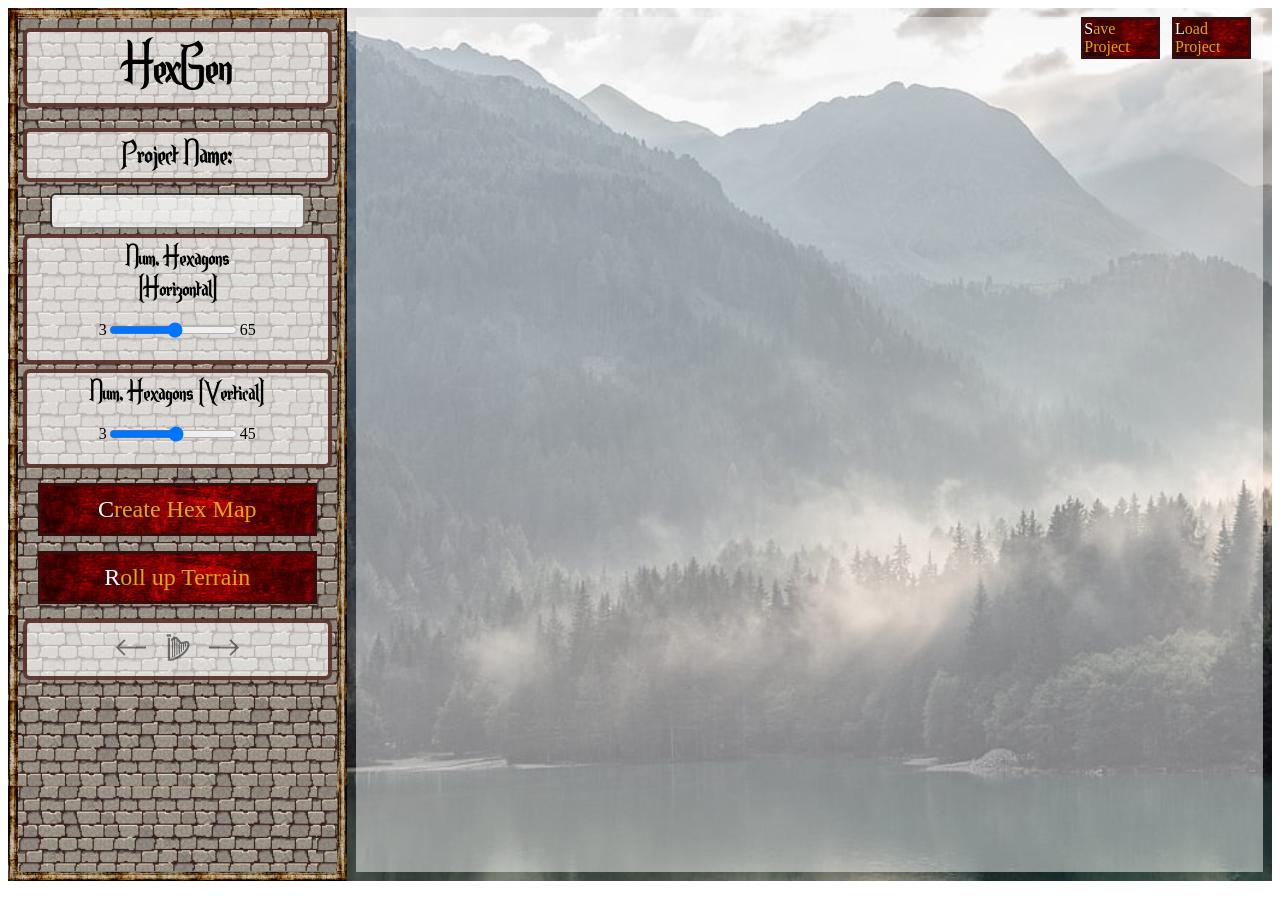
==== index.html @ 2f0edb17 "Find Adjacent is working, Replace Unwanted is not" ====
<!DOCTYPE html>
<html lang="en">
<head>
    <title>HexGen</title>
    <meta charset="UTF-8">
    <meta name="viewport" content="width=device-width,initial-scale=1">
    <script src="./scripts/js/add_audio.js"></script>
    <script src="./scripts/js/js_utils.js"></script>
    <script src="./scripts/js/data_read_write.js"></script>
    <script src="./scripts/js/init_hex.js"></script>
    <script src="./scripts/js/ripple.js"></script>
    <script src="./scripts/js/add_mouse_ef.js"></script>
    <script src="./scripts/js/render_hex.js"></script>
    <script src="./scripts/js/create_clouds.js"></script>
    <script src="./scripts/js/sel_terrain.js"></script>
    <script src="./scripts/js/make_hex_map.js"></script>
    <link rel="stylesheet" href="./css/styles.css" />
    <link rel="stylesheet" href="./css/hexagon_styles.css" />
</head>
<body style = 'height: 97vh;'>
  <div id = 'page_content' class = 'container'>
    <div id = 'sidebar' class = 'sidebar center-text'>
            <h1 class="over-background endor">HexGen</h3>
          <h3 class = 'over-background endor'>Project Name:</h5>
          <input type="text" style = 'width:80%;height:30px;opacity:0.8;border-radius:6px;margin-top: -4rem;'></input>
          <div class = 'over-background' style="text-align:center;padding-left:20%;padding-right:20%;">
            <h4 style="display: inline;font-family:endor;">Num. Hexagons (Horizontal)</h4>
            <div class = 'row'>
              <p>3</p>
              <input id = 'number_hex_h' type="range" min="3" max="65" value="35">
              <p>65</p>
            </div>
        </div>
          <div class = 'over-background' style="text-align:center;padding-left:20%;padding-right:20%;">
            <h4 style="display: inline;font-family:endor;">Num. Hexagons (Vertical)</h4>
            <div class = 'row'>
              <p>3</p>
              <input id = 'number_hex_v' type="range" min="3" max="45" value="25">
              <p>45</p>
            </div>
        </div>
          <div id = 'make_hex' class = 'dnd-button' style="font-size: x-large;margin: 15px; padding: 10px;">Create Hex Map</div>
          <div id = 'randomize_terrain' class = 'dnd-button' style="font-size: x-large;margin: 15px; padding: 10px;">Roll up Terrain</div>
          <div class = 'over-background' style="text-align:center;padding-left:20%;padding-right:20%;">
            <div class = 'row'>
              <img id = 'skip_last_audio' src = 'mats/left-arrow.svg' class = 'music-button arrows'></img>
              <img id = 'start_music' src = 'mats/icons8-harp-64.png' class = 'music-button' style = 'width:35px;'></img>
              <img id = 'skip_next_audio' src = 'mats/left-arrow.svg' class = 'music-button arrows' style = 'transform: rotate(180deg);'></img>
            </div>
          </div>
    </div>
    <div id = 'main' class = 'main'>
      <div id = 'hex_gen_page' class = "hex-gen-page">
        <div id = 'save_proj' class = 'dnd-button navbar-button' style = 'position:absolute; width: 8%; left:80%;'>Save Project</div>
        <div id = 'load_proj' class = 'dnd-button navbar-button' style = 'position:absolute; width: 8%; left:90%;'>Load Project</div>
      <!-- Create a hidden file input element -->
        <input type="file" id="fileInput" style="display: none;">
      </div>
    </div>
  </div>
  <audio id = 'bg_music_1' src = "https://fi.zophar.net/soundfiles/nintendo-snes-spc/chrono-trigger/102%20Chrono%20Trigger%20%28Looped%29.mp3?raw=true"></audio>
  <audio id = 'bg_music_2' src = "https://vgmsite.com/soundtracks/warcraft-2-tides-of-darkness-cda/ljjizkibrg/02%20-%20Human%20Battle%2001.mp3?raw=true""></audio>
  <audio id = 'bg_music_3' src = "https://fi.zophar.net/soundfiles/nintendo-snes-spc/chrono-trigger/109%20Wind%20Scene.mp3?raw=true"></audio>
  <audio id = 'bg_music_4' src = "https://vgmsite.com/soundtracks/warcraft-2-tides-of-darkness-cda/llhafojenj/11%20-%20Orc%20Battle%2001.mp3"></audio>
  <audio id = 'bg_music_5' src = "https://fi.zophar.net/soundfiles/nintendo-snes-spc/chrono-trigger/119%20Frog%27s%20Theme.mp3?raw=true"></audio>
  <audio id = 'tile-click-noise' src = './mats/stone_sliding_short.mp3', type="audio/mp3"></audio>
  <script>

    document.getElementById('page_content').style.height = window.innerHeight*0.97 + 'px';

    add_audio();

    // Add functionality to 'save project' button.
    enable_downloads('save_proj');
    
    // Add functionality to 'load project' button.
    enable_data_reads('load_proj',processData);
    var loaded_data = {};

    function processData(data) {
    // Assign the loaded data to the 'loaded_data' object
    loaded_data = data;

    // Now you can use 'loaded_data' in your JavaScript code

    // Call another function or perform actions using 'loaded_data'
    make_hex_map_from_loaded_data(loaded_data);
    }

    var dataToSave = {
      number_of_hexes: 0,
      mountain_hexes: 0
      };

    // ## Depending on user's inputs, make x hexagons.
    let numRows = 0; // Number of rows
    let numCols = 0; // Number of columns

    //const container_height = window.innerHeight;
    //const container_width = window.innerWidth;
    let container_height = document.getElementById('hex_gen_page').offsetHeight;
    let container_width = document.getElementById('hex_gen_page').offsetWidth;

    //document.addEventListener('DOMContentLoaded', function () {
      
      const make_hex_button = document.getElementById('make_hex');
    
      make_hex_button.addEventListener('click', function() {

        numRows = number_hex_v.value;
        numCols = number_hex_h.value;
        container_height = document.getElementById('hex_gen_page').offsetHeight;
        container_width = document.getElementById('hex_gen_page').offsetWidth;

        make_hex_map(numRows, numCols, container_height, container_width, 
        make_clouds = true);
      });

      const random_terrain_button = document.getElementById('randomize_terrain');
    
      random_terrain_button.addEventListener('click', function() {

        numRows = number_hex_v.value;
        numCols = number_hex_h.value;
        container_height = document.getElementById('hex_gen_page').offsetHeight;
        container_width = document.getElementById('hex_gen_page').offsetWidth;

      //select_terrain_type();
      select_terrain_type(
        terrain_types = ['wooded', 'desert', 'mountain', 'swamp'],
        terrain_proportions = [0.3418,0.08546,0.1837,0.0345],
        terrain_replace_list = [
          [], 
          ['wooded'], 
          ['wooded','desert'],
          ['wooded','desert','mountain']], // 'Desert' replaces all 
          delay = 500 // this number is in milliseconds, and is totally optional; could be 0.
      );

      //find_adjacent();
      //find_adjacent(
      //    target_types = ['swamp', 'desert'],
      //    terrain_replacers = ['woods', 'open'],
      //    delay = 500
      //);

    });

      // Screen resize event.
    //window.addEventListener("resize", function() {
    //  render_hexagons(numCols, numRows, container_height, container_width);
    //});
    //});
  </script>
</body>
</html>
---- css/styles.css ----
@font-face {  
src: url('../mats/ENDOR.ttf');
font-family: "Endor";
}

.endor {
    font-family: 'Endor';
}

.h4 {
    font-family: 'Endor';
}
/* Define the column layout*/
.container {
    width: 100%;
    height: 100%;
    display: flex;
    justify-content: space-between;
}

.sidebar {
    width: 25%;
    background: url(../mats/stone_wall_2.png);
    border: 10px solid transparent;
    padding: 5px;
    border-image: url(../mats/wood_frame_crop.png) 75 round;
    border-image-width: 10px;
    max-height: 100%; /* Set a maximum height equal to the viewport height */
    overflow-y: auto; 
}

.main {
    width: 75%;
    background: url(../mats/lake_forest_background.jpg);
    background-size: cover;
    max-height: 100%;
}

/* Style for rows*/
.row {
    text-align: center;
    display: inline-flex;
    text-align:center;
}

 /* Style for each column */
.column {
    flex-basis: 30%; /* Adjust the width as needed */
    padding: 0px;
    border: 1px solid #ccc;
    box-sizing: border-box;
}

/* Define the initial style of the box */
.box {
    width: 100%;
    height: 48%;
    border: 1px solid black;
    border-radius:3%;
    cursor: pointer;
    object-fit: contain;
    /*padding: 5px;*/
    margin-bottom: 10px;
}
    

.dnd-button {
    background: url(../mats/red_background.png);
    color: goldenrod;
    border: 3px solid #350f0f;
}

.dnd-button::first-letter {
    color:white;
}

.dnd-button:hover {
    background: url(../mats/red_background.png);
    color:white;
    border: 3px solid #350f0f;
}

.hex-gen-page {
    width: 98%; 
    height: 98%; 
    overflow-y: auto; 
    background:rgba(250,250,250,.5);
    position: relative;
    left: 1%;
    top: 1%;
}

.content {
    display: block; /* Hide content initially */
    padding: 20px;
}

.over-background {
    background-color: rgba(255, 255, 255, 0.66);
    border: 4px solid #40150ccc;
    border-radius: 7px;
    padding: 5px;
    margin-top: 5px;
}

.center-text {
    text-align: center;
}

.arrows {
    width: 30px;
    margin-left:10px;
    margin-right:10px;
}

.dnd-button {
    background: url(../mats/red_background.png);
    color: goldenrod;
    border: 3px solid #350f0f;
}

.dnd-button::first-letter {
    color:white;
}

.music-button {
    filter:opacity(0.5);
    border:2px solid transparent;
}

.music-button:hover {
    border:2px solid goldenrod;
}
---- css/hexagon_styles.css ----
.hex-center {
    background: url(../mats/blank_hex_w_base_small.png);
    background-size: cover;
    transition: transform 0.3s ease;
}
.hex-label {
    padding-top: 77%;
    font-size: x-small;
    padding-left: 30%;
}

.desert {
    background: url(../mats/desert_hex.png);
    top: 12%;
    left: 12%;
    background-size: cover;
    background-repeat: no-repeat;
    z-index: -1;

}
.mountain {
    background: url(../mats/mountain_hex.png);
    top: 12%;
    left: 12%;
    background-size: cover;
    background-repeat: no-repeat;
    z-index: -1;

}
.open {
    background: url(../mats/open_hex.png);
    top: 12%;
    left: 12%;
    background-size: cover;
    background-repeat: no-repeat;
    z-index: -1;

}
.swamp {
    background: url(../mats/swamp_hex.png);
    top: 12%;
    left: 12%;
    background-size: cover;
    background-repeat: no-repeat;
    z-index: -1;

}
.wooded {
    background: url(../mats/wooded_hex.png);
    top: 12%;
    left: 12%;
    background-size: cover;
    background-repeat: no-repeat;
    z-index: -1;
}
.hex-center:hover {
    transform: translateY(-15%) !important; /* Move 20px upward on hover */
}

.highlighted {
    border: 2px solid yellow;
    
    transform: translateX(-2px) !important; 
    transform: translateY(-2px) !important; /*to account for the border width*/
}

.cloud-container {
    position: absolute;
    top: 0;
    left: 0%;
    right: 120%;
    width: 100%;
    height: 100%;
    overflow: hidden;
    pointer-events: none; /* Allow events to pass through */
}

.cloud {
    position: absolute;
    opacity: 0.6;
    background-size: cover;
    z-index: 1000;
    pointer-events: none;
}

@keyframes float {
    0% {
        left: -50%; /* Start from the left edge of the container */
    }
    100% {
        left: 100%; /* Move to the right edge of the container */
    }
}
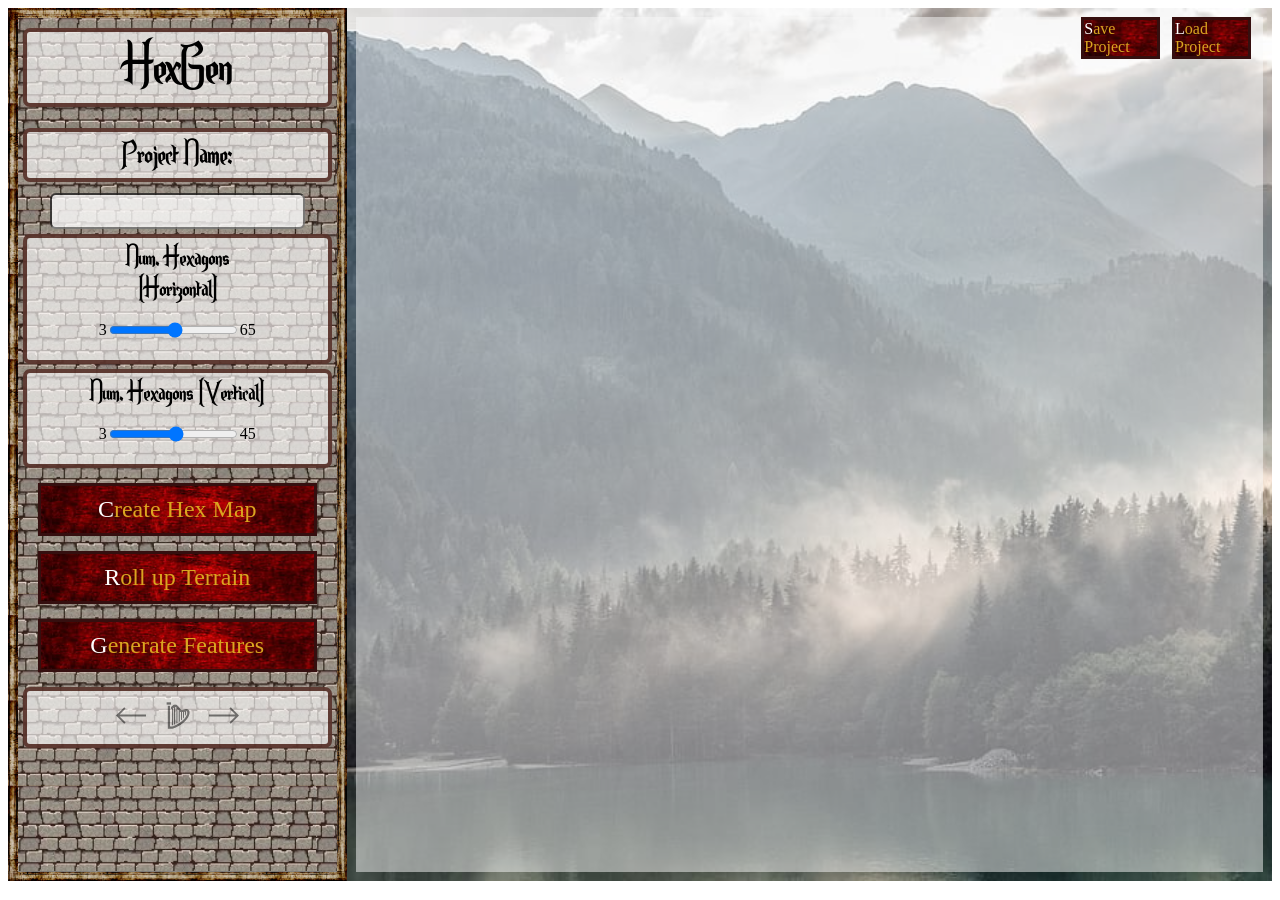
==== commit 0b498f4a: "Not working yet, code is a mess" ====
--- a/index.html
+++ b/index.html
@@ -41,6 +41,7 @@
         </div>
           <div id = 'make_hex' class = 'dnd-button' style="font-size: x-large;margin: 15px; padding: 10px;">Create Hex Map</div>
           <div id = 'randomize_terrain' class = 'dnd-button' style="font-size: x-large;margin: 15px; padding: 10px;">Roll up Terrain</div>
+          <div id = 'apply_features' class = 'dnd-button' style="font-size: x-large;margin: 15px; padding: 10px;">Generate Features</div>
           <div class = 'over-background' style="text-align:center;padding-left:20%;padding-right:20%;">
             <div class = 'row'>
               <img id = 'skip_last_audio' src = 'mats/left-arrow.svg' class = 'music-button arrows'></img>
@@ -127,24 +128,42 @@
 
       //select_terrain_type();
       select_terrain_type(
-        terrain_types = ['wooded', 'desert', 'mountain', 'swamp'],
-        terrain_proportions = [0.3418,0.08546,0.1837,0.0345],
+        terrain_types = ['wooded', 'desert', 'mountain', 'swamp', 'open'],
+        // ideal proportions = [0.2976, 0.0585, 0.1837, 0.0345, 0.4257871064],
+        terrain_proportions = [0.4418, 0.0685, 0.1937, 0.0345, 0.000001], // we increase the earlier types because so many are overwritten
         terrain_replace_list = [
-          [], 
+          [],   // wooded first, replaces nothing 
           ['wooded'], 
           ['wooded','desert'],
-          ['wooded','desert','mountain']], // 'Desert' replaces all 
+          ['wooded','desert','mountain'] // 'swamp' replaces all 
+          ], 
+          //stronghold_proportions = [0.008245877061, 0, 0.01049475262, 0.0007496251874, 0],
+          
+          //town_proportions = [0.0007496251874, 0, 0, 0, 0.005997001499],
           delay = 500 // this number is in milliseconds, and is totally optional; could be 0.
       );
+    });
 
-      //find_adjacent();
-      //find_adjacent(
-      //    target_types = ['swamp', 'desert'],
-      //    terrain_replacers = ['woods', 'open'],
-      //    delay = 500
-      //);
+    const features_button = document.getElementById('apply_features');
+    
+      random_terrain_button.addEventListener('click', function() {
+        /*
+        numRows = number_hex_v.value;
+        numCols = number_hex_h.value;
+        container_height = document.getElementById('hex_gen_page').offsetHeight;
+        container_width = document.getElementById('hex_gen_page').offsetWidth;
+        */
+      apply_strongholds(
+        on_which_terrain_types = ['wooded', 'desert', 'mountain', 'swamp', 'open'],
+        chance_for_stronghold = [0.008245877061, 0, 0.01049475262, 0.0007496251874, 0], 
+          
+          //town_proportions = [0.0007496251874, 0, 0, 0, 0.005997001499],
+        //delay = 500 // this number is in milliseconds, and is totally optional; could be 0.
+      );
+    });
 
-    });
+
+    
 
       // Screen resize event.
     //window.addEventListener("resize", function() {
--- a/css/hexagon_styles.css
+++ b/css/hexagon_styles.css
@@ -53,6 +53,14 @@
     background-repeat: no-repeat;
     z-index: -1;
 }
+
+.stronghold {
+    background: url(../mats/castle_small.png);
+    top: 12%;
+    left: 12%;
+    size: cover;
+    z-index: 0;
+}
 .hex-center:hover {
     transform: translateY(-15%) !important; /* Move 20px upward on hover */
 }
@@ -61,7 +69,7 @@
     border: 2px solid yellow;
     
     transform: translateX(-2px) !important; 
-    transform: translateY(-2px) !important; /*to account for the border width*/
+    transform: translateY(-2px) !important; /* to account for the border width. Not working yet. */
 }
 
 .cloud-container {
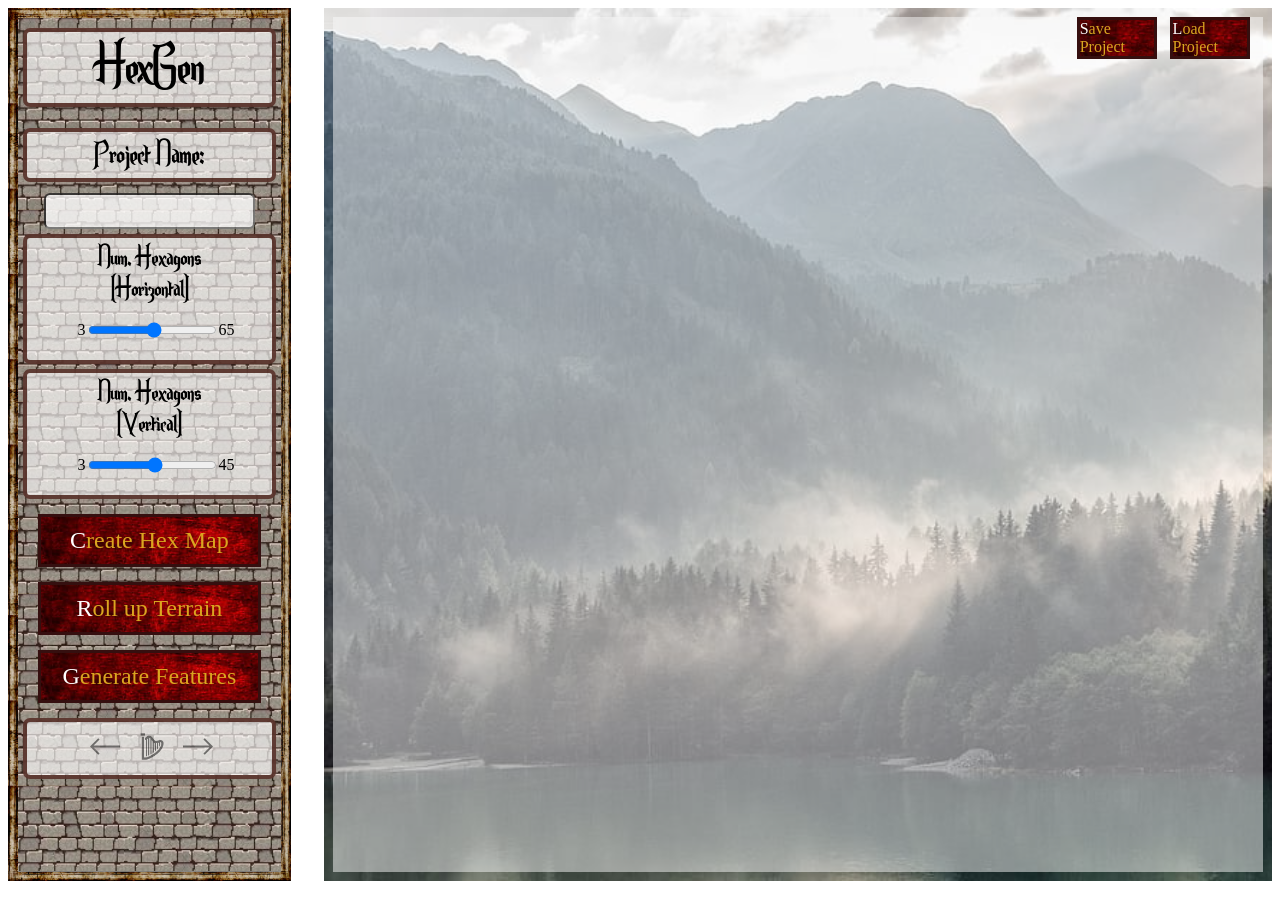
==== commit 9a96ed15: "label styling -> monotype, padded with zeroes" ====
--- a/index.html
+++ b/index.html
@@ -13,6 +13,7 @@
     <script src="./scripts/js/render_hex.js"></script>
     <script src="./scripts/js/create_clouds.js"></script>
     <script src="./scripts/js/sel_terrain.js"></script>
+    <script src="./scripts/js/assign_strongholds.js"></script>
     <script src="./scripts/js/make_hex_map.js"></script>
     <link rel="stylesheet" href="./css/styles.css" />
     <link rel="stylesheet" href="./css/hexagon_styles.css" />
@@ -117,6 +118,34 @@
         make_clouds = true);
       });
 
+      /*
+      // Chat code to fix async problem....
+      const random_terrain_button = document.getElementById('randomize_terrain');
+      const features_button = document.getElementById('apply_features');
+
+      random_terrain_button.addEventListener('click', async function () {
+        numRows = number_hex_v.value;
+        numCols = number_hex_h.value;
+        container_height = document.getElementById('hex_gen_page').offsetHeight;
+        container_width = document.getElementById('hex_gen_page').offsetWidth;
+      
+        await select_terrain_type({
+          terrain_types: ['wooded', 'desert', 'mountain', 'swamp', 'open'],
+          terrain_proportions: [0.4418, 0.0685, 0.1937, 0.0345, 0.000001],
+          terrain_replace_list: [[], ['wooded'], ['wooded', 'desert'], ['wooded', 'desert', 'mountain'], []],
+          delay: 500,
+        });
+      
+        await apply_strongholds({
+          on_which_terrain_types: ['wooded', 'desert', 'mountain', 'swamp', 'open'],
+          chance_for_stronghold: [0.008245877061, 0, 0.01049475262, 0.0007496251874, 0],
+          delay: 500,
+        });
+      }); 
+      */
+            
+      
+      
       const random_terrain_button = document.getElementById('randomize_terrain');
     
       random_terrain_button.addEventListener('click', function() {
@@ -137,39 +166,44 @@
           ['wooded','desert'],
           ['wooded','desert','mountain'] // 'swamp' replaces all 
           ], 
-          //stronghold_proportions = [0.008245877061, 0, 0.01049475262, 0.0007496251874, 0],
-          
-          //town_proportions = [0.0007496251874, 0, 0, 0, 0.005997001499],
           delay = 500 // this number is in milliseconds, and is totally optional; could be 0.
       );
     });
 
+       
     const features_button = document.getElementById('apply_features');
     
-      random_terrain_button.addEventListener('click', function() {
-        /*
-        numRows = number_hex_v.value;
-        numCols = number_hex_h.value;
-        container_height = document.getElementById('hex_gen_page').offsetHeight;
-        container_width = document.getElementById('hex_gen_page').offsetWidth;
-        */
+      features_button.addEventListener('click', function() {
+        
+        numRows = number_hex_v.value;
+        numCols = number_hex_h.value;
+        container_height = document.getElementById('hex_gen_page').offsetHeight;
+        container_width = document.getElementById('hex_gen_page').offsetWidth;
+        
       apply_strongholds(
         on_which_terrain_types = ['wooded', 'desert', 'mountain', 'swamp', 'open'],
-        chance_for_stronghold = [0.008245877061, 0, 0.01049475262, 0.0007496251874, 0], 
-          
-          //town_proportions = [0.0007496251874, 0, 0, 0, 0.005997001499],
-        //delay = 500 // this number is in milliseconds, and is totally optional; could be 0.
+        chance_for_SH = [0.02770780856, 0, 0.05714285714, 0.02173913043, 0], 
+        chance_for_town = [0.002518891688, 0, 0, 0, 0.01408450704],
+        delay = 250 // this number is in milliseconds, and is totally optional; could be 0.
       );
     });
-
-
-    
-
-      // Screen resize event.
-    //window.addEventListener("resize", function() {
-    //  render_hexagons(numCols, numRows, container_height, container_width);
-    //});
-    //});
+    
+
+
+    
+
+    // Screen resize event.
+    // Needs to smoothly resize hex grid, but leave sidebar as it is...
+    /*
+    window.addEventListener("resize", function() {
+      numRows = number_hex_v.value;
+      numCols = number_hex_h.value;
+      container_height = document.getElementById('hex_gen_page').offsetHeight;
+      container_width = document.getElementById('hex_gen_page').offsetWidth;
+      render_hexagons(numCols, numRows, container_height, container_width);
+    });
+    */
+    
   </script>
 </body>
 </html>
--- a/css/styles.css
+++ b/css/styles.css
@@ -19,7 +19,7 @@
 }
 
 .sidebar {
-    width: 25%;
+    width: 20%;
     background: url(../mats/stone_wall_2.png);
     border: 10px solid transparent;
     padding: 5px;
--- a/css/hexagon_styles.css
+++ b/css/hexagon_styles.css
@@ -4,9 +4,10 @@
     transition: transform 0.3s ease;
 }
 .hex-label {
-    padding-top: 77%;
-    font-size: x-small;
-    padding-left: 30%;
+    font-size: xx-small;
+    font-family: "Courier New", monospace;
+    color: rgb(52, 83, 83);
+    padding-left: 24%;
 }
 
 .desert {
@@ -54,13 +55,99 @@
     z-index: -1;
 }
 
-.stronghold {
-    background: url(../mats/castle_small.png);
+.desert_stronghold {
+    background: url(../mats/desert_stronghold.png);
     top: 12%;
     left: 12%;
-    size: cover;
-    z-index: 0;
+    background-size: cover;
+    background-repeat: no-repeat;
+    z-index: -1;
+
 }
+.mountain_stronghold {
+    background: url(../mats/mountain_stronghold.png);
+    top: 12%;
+    left: 12%;
+    background-size: cover;
+    background-repeat: no-repeat;
+    z-index: -1;
+
+}
+.open_stronghold {
+    background: url(../mats/open_stronghold.png);
+    top: 12%;
+    left: 12%;
+    background-size: cover;
+    background-repeat: no-repeat;
+    z-index: -1;
+
+}
+.swamp_stronghold {
+    background: url(../mats/swamp_stronghold.png);
+    top: 12%;
+    left: 12%;
+    background-size: cover;
+    background-repeat: no-repeat;
+    z-index: -1;
+
+}
+.wooded_stronghold {
+    background: url(../mats/wooded_stronghold.png);
+    top: 12%;
+    left: 12%;
+    background-size: cover;
+    background-repeat: no-repeat;
+    z-index: -1;
+}
+
+
+.desert_town {
+    background: url(../mats/desert_town.png);
+    top: 12%;
+    left: 12%;
+    background-size: cover;
+    background-repeat: no-repeat;
+    z-index: -1;
+
+}
+.mountain_town {
+    background: url(../mats/mountain_town.png);
+    top: 12%;
+    left: 12%;
+    background-size: cover;
+    background-repeat: no-repeat;
+    z-index: -1;
+
+}
+.open_town {
+    background: url(../mats/open_town.png);
+    top: 12%;
+    left: 12%;
+    background-size: cover;
+    background-repeat: no-repeat;
+    z-index: -1;
+
+}
+.swamp_town {
+    background: url(../mats/swamp_town.png);
+    top: 12%;
+    left: 12%;
+    background-size: cover;
+    background-repeat: no-repeat;
+    z-index: -1;
+
+}
+.wooded_town {
+    background: url(../mats/wooded_town.png);
+    top: 12%;
+    left: 12%;
+    background-size: cover;
+    background-repeat: no-repeat;
+    z-index: -1;
+}
+
+
+
 .hex-center:hover {
     transform: translateY(-15%) !important; /* Move 20px upward on hover */
 }
